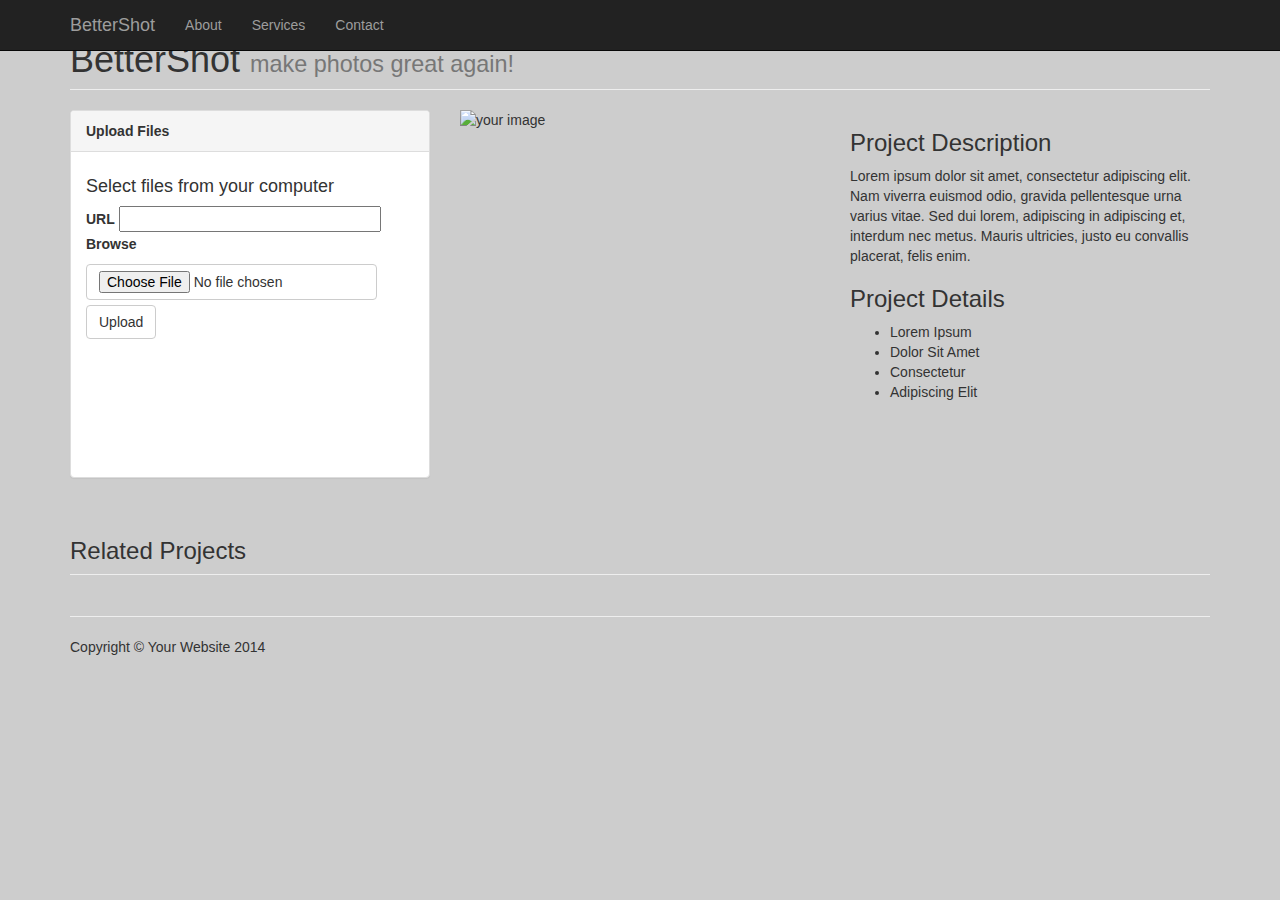
==== backend/app/static/index.html @ a2c22223 "container redesign" ====
<!DOCTYPE html>
<html lang="en">
<link rel="stylesheet" href="css/dragndrop.css">

<head>
    <style type="text/css">
   body { background: #CDCDCD !important; } /* Adding !important forces the browser to overwrite the default style applied by Bootstrap */
</style>


    <meta charset="utf-8">
    <meta http-equiv="X-UA-Compatible" content="IE=edge">
    <meta name="viewport" content="width=device-width, initial-scale=1">
    <meta name="description" content="">
    <meta name="author" content="">

    <title>BetterShot</title>

    <!-- Bootstrap Core CSS -->
    <link href="https://maxcdn.bootstrapcdn.com/bootstrap/3.3.7/css/bootstrap.min.css" rel="stylesheet">

    <!-- Custom CSS -->
    <link href="css/portfolio-item.css" rel="stylesheet">

    <!-- HTML5 Shim and Respond.js IE8 support of HTML5 elements and media queries -->
    <!-- WARNING: Respond.js doesn't work if you view the page via file:// -->
    <!--[if lt IE 9]>
        <script src="https://oss.maxcdn.com/libs/html5shiv/3.7.0/html5shiv.js"></script>
        <script src="https://oss.maxcdn.com/libs/respond.js/1.4.2/respond.min.js"></script>
    <![endif]-->

</head>

<body bgcolor="#E6E6FA">

    <!-- Navigation -->
    <nav class="navbar navbar-inverse navbar-fixed-top" role="navigation">
        <div class="container">
            <!-- Brand and toggle get grouped for better mobile display -->
            <div class="navbar-header">
                <button type="button" class="navbar-toggle" data-toggle="collapse" data-target="#bs-example-navbar-collapse-1">
                    <span class="sr-only">Toggle navigation</span>
                    <span class="icon-bar"></span>
                    <span class="icon-bar"></span>
                    <span class="icon-bar"></span>
                </button>
                <a class="navbar-brand" href="#">BetterShot</a>
            </div>
            <!-- Collect the nav links, forms, and other content for toggling -->
            <div class="collapse navbar-collapse" id="bs-example-navbar-collapse-1">
                <ul class="nav navbar-nav">
                    <li>
                        <a href="#">About</a>
                    </li>
                    <li>
                        <a href="#">Services</a>
                    </li>
                    <li>
                        <a href="#">Contact</a>
                    </li>
                </ul>
            </div>
            <!-- /.navbar-collapse -->
        </div>
        <!-- /.container -->
    </nav>

    <!-- Page Content -->
    <div class="container">

        <!-- Portfolio Item Heading -->
        <div class="row">
            <div class="col-lg-12">
                <h1 class="page-header">BetterShot
                    <small>make photos great again!</small>
                </h1>
            </div>
        </div>
        <!-- /.row -->

        <!-- Portfolio Item Row -->
        <div class="row">

			<div class="col-md-4">
					<div class="container1">
					  <div class="panel panel-default">
						<div class="panel-heading"><strong>Upload Files</strong> <small></small></div>
						<div class="panel-body">

						  <!-- Standar Form -->
						  <h4>Select files from your computer</h4>
						  <!-- <form action="" method="post" type=file enctype="multipart/form-data" id="js-upload-form">
							<div class="form-inline">
							  <div class="form-group">
								<input type="file" name="files" id="js-upload-files">
							  </div>
							  <button type="submit" class="btn btn-sm btn-primary" id="js-upload-submit">Upload files</button>
							</div>
						  </form>-->
                          
                          
                            <form enctype="multipart/form-data">
                                <label>URL</label>
                                <input id="tb_url" type="text" name="filelabel" style="width: 80%;"/><br />
                                <label>Browse</label>
                                <input class="btn btn-default" name="file" type="file" id="imgInp"/>
                                <input class="btn btn-default" type="button" value="Upload" />
                            </form>
						  <!-- Drop Zone -->

						  <!-- Progress Bar -->
                            <div id="spinner" class="spinner" style="visibility: hidden;">
                                <div class="bounce1"></div>
                                <div class="bounce2"></div>
                                <div class="bounce3"></div>
                            </div>
						  <!-- Upload Finished
						  <div class="js-upload-finished">
							<h3>Processed files</h3>
							<div class="list-group">
							  <a href="#" class="list-group-item list-group-item-success"><span class="badge alert-success pull-right">Success</span>image-01.jpg</a>
							  <a href="#" class="list-group-item list-group-item-success"><span class="badge alert-success pull-right">Success</span>image-02.jpg</a>
							</div>
						  </div> -->
						</div>
					  </div>
					</div> <!-- /container -->
			</div>
            
            <div class="col-md-4">
                    <img id="blah" src="http://clipart-finder.com/data/mini/cybergedeon_skyline_landscape.png" alt="your image"  class="img-responsive"  />
            </div>
            

            <div class="col-md-4">
                <div id="id01"></div>
                <h3>Project Description</h3>
                <p>Lorem ipsum dolor sit amet, consectetur adipiscing elit. Nam viverra euismod odio, gravida pellentesque urna varius vitae. Sed dui lorem, adipiscing in adipiscing et, interdum nec metus. Mauris ultricies, justo eu convallis placerat, felis enim.</p>
                <h3>Project Details</h3>
                <ul>
                    <li id="test1">Lorem Ipsum</li>
                    <li id="test2">Dolor Sit Amet</li>
                    <li id="test3">Consectetur</li>
                    <li>Adipiscing Elit</li>
                </ul>
            </div>
	

        </div>
        <!-- /.row -->

        <!-- Related Projects Row -->
        <div class="row">

            <div class="col-lg-12">
                <h3 class="page-header">Related Projects</h3>
            </div>

            <div class="col-sm-3 col-xs-6">
                <a href="#">
                    <img class="img-responsive portfolio-item" src="http://placehold.it/500x300" alt="">
                </a>
            </div>

            <div class="col-sm-3 col-xs-6">
                <a href="#">
                    <img class="img-responsive portfolio-item" src="http://placehold.it/500x300" alt="">
                </a>
            </div>

            <div class="col-sm-3 col-xs-6">
                <a href="#">
                    <img class="img-responsive portfolio-item" src="http://placehold.it/500x300" alt="">
                </a>
            </div>

            <div class="col-sm-3 col-xs-6">
                <a href="#">
                    <img class="img-responsive portfolio-item" src="http://placehold.it/500x300" alt="">
                </a>
            </div>

        </div>
        <!-- /.row -->

        <hr>

        <!-- Footer -->
        <footer>
            <div class="row">
                <div class="col-lg-12">
                    <p>Copyright &copy; Your Website 2014</p>
                </div>
            </div>
            <!-- /.row -->
        </footer>

    </div>
    <!-- /.container -->

    <!-- jQuery -->
    <script   src="https://code.jquery.com/jquery-3.1.0.min.js"   integrity="sha256-cCueBR6CsyA4/9szpPfrX3s49M9vUU5BgtiJj06wt/s="   crossorigin="anonymous"></script>
    <!-- Bootstrap Core JavaScript -->
    <script src="https://maxcdn.bootstrapcdn.com/bootstrap/3.3.7/js/bootstrap.min.js"></script>
    <script src="js/requests.js"></script>
    <script src="js/image_prev.js"></script>
	<script>
        var serverAddr = "http://127.0.0.1:5000";
        $(':file').change(function(){
            var file = this.files[0];
            //var name = file.name;
            var size = file.size;
            var type = file.type;
            //Your validation
        });

        $(':button').click(function(){
            var url = document.getElementById('tb_url').value;
            if(url == "" || url == undefined){ // from file
                var formData = new FormData($('form')[0]);
                $.ajax({
                    url: serverAddr + '/process/src/file',  //Server script to process data
                    type: 'POST',
                    xhr: function() {  // Custom XMLHttpRequest
                        var myXhr = $.ajaxSettings.xhr();
                        if(myXhr.upload){ // Check if upload property exists
                            myXhr.upload.addEventListener('progress',progressHandlingFunction, false); // For handling the progress of the upload
                        }
                        return myXhr;
                    },
                    //Ajax events
            //         beforeSend: beforeSendHandler,
                    beforeSend: function(a) {
                        toggleSpinner();
                    },
                    success: function(a) {
                        toggleSpinner();
                    },
                    error: function(a) { 
                        console.log("err"); 
                    },
                    // Form data
                    data: formData,
                    //Options to tell jQuery not to process data or worry about content-type.
                    cache: false,
                    contentType: false,
                    processData: false,
                    crossDomain: true
                });
            }else{ // url
                document.getElementById('tb_url').value = "";
                var form = new FormData();
                form.append("src", url);
                form.append("", "");
                var settings = {
                    "async": true,
                    "crossDomain": true,
                    "url": serverAddr + "/process/src/url",
                    "method": "POST",
                    "processData": false,
                    "contentType": false,
                    "mimeType": "multipart/form-data",
                    "data": form,
                    beforeSend: function(a) {
                        toggleSpinner();
                    },
                    success: function(a) {
                        toggleSpinner();
                    },
                    error: function(a) {
                        console.log("err");
                    },
                }

                $.ajax(settings).done(function (response) {
                });
            }
            

        });
        
        var toggleSpinner = function(){
            var e = document.getElementById("spinner");
            if(e.style.visibility == "hidden"){
                e.style.visibility = "visible";
            }else{
                e.style.visibility = "hidden";
            }
        }
    </script>
</body>

</html>
---- backend/app/static/css/dragndrop.css ----
.spinner {
  margin: 100px auto 0;
  width: 70px;
  text-align: center;
}

.spinner > div {
  width: 18px;
  height: 18px;
  background-color: #333;

  border-radius: 100%;
  display: inline-block;
  -webkit-animation: sk-bouncedelay 1.4s infinite ease-in-out both;
  animation: sk-bouncedelay 1.4s infinite ease-in-out both;
}

.spinner .bounce1 {
  -webkit-animation-delay: -0.32s;
  animation-delay: -0.32s;
}

.spinner .bounce2 {
  -webkit-animation-delay: -0.16s;
  animation-delay: -0.16s;
}

@-webkit-keyframes sk-bouncedelay {
  0%, 80%, 100% { -webkit-transform: scale(0) }
  40% { -webkit-transform: scale(1.0) }
}

@keyframes sk-bouncedelay {
  0%, 80%, 100% { 
    -webkit-transform: scale(0);
    transform: scale(0);
  } 40% { 
    -webkit-transform: scale(1.0);
    transform: scale(1.0);
  }
}

.btn {
  margin-top: 5px;
}
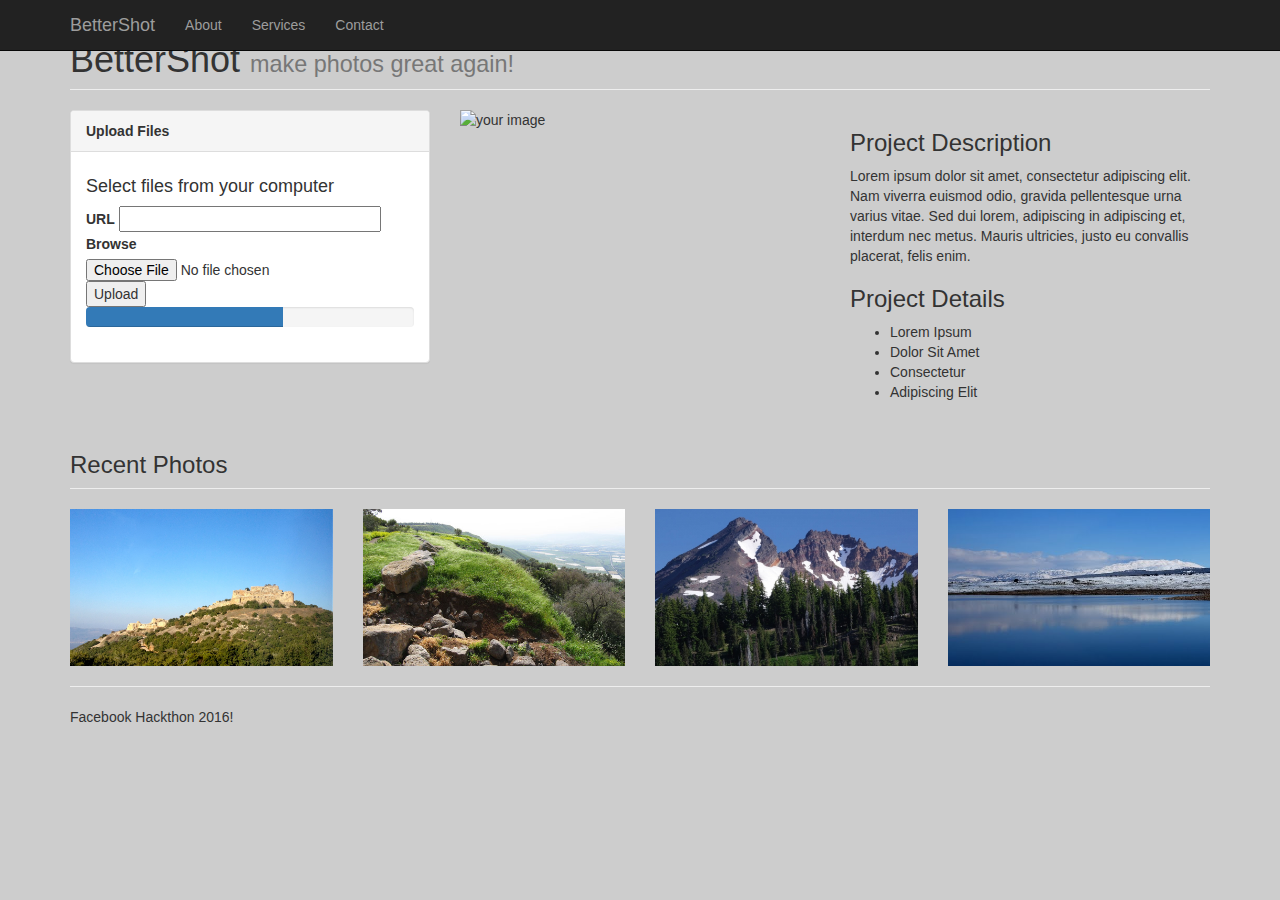
==== commit ee57e9ad: "Both processing methods working" ====
--- a/backend/app/static/index.html
+++ b/backend/app/static/index.html
@@ -4,10 +4,10 @@
 
 <head>
     <style type="text/css">
-   body { background: #CDCDCD !important; } /* Adding !important forces the browser to overwrite the default style applied by Bootstrap */
-</style>
-
-
+         body { background: #CDCDCD !important; } /* Adding !important forces the browser to overwrite the default style applied by Bootstrap */
+    </style>
+
+    <link rel='shortcut icon' href='favicon.ico' type='image/x-icon'/ >
     <meta charset="utf-8">
     <meta http-equiv="X-UA-Compatible" content="IE=edge">
     <meta name="viewport" content="width=device-width, initial-scale=1">
@@ -97,23 +97,22 @@
 							  <button type="submit" class="btn btn-sm btn-primary" id="js-upload-submit">Upload files</button>
 							</div>
 						  </form>-->
-                          
-                          
                             <form enctype="multipart/form-data">
                                 <label>URL</label>
                                 <input id="tb_url" type="text" name="filelabel" style="width: 80%;"/><br />
                                 <label>Browse</label>
-                                <input class="btn btn-default" name="file" type="file" id="imgInp"/>
-                                <input class="btn btn-default" type="button" value="Upload" />
+                                <input name="file" type="file" id="imgInp"/>
+                                <input type="button" value="Upload" />
                             </form>
 						  <!-- Drop Zone -->
 
 						  <!-- Progress Bar -->
-                            <div id="spinner" class="spinner" style="visibility: hidden;">
-                                <div class="bounce1"></div>
-                                <div class="bounce2"></div>
-                                <div class="bounce3"></div>
-                            </div>
+						  <div class="progress">
+							<div class="progress-bar" role="progressbar" aria-valuenow="60" aria-valuemin="0" aria-valuemax="100" style="width: 60%;">
+							  <span class="sr-only">60% Complete</span>
+							</div>
+						  </div>
+
 						  <!-- Upload Finished
 						  <div class="js-upload-finished">
 							<h3>Processed files</h3>
@@ -153,30 +152,30 @@
         <div class="row">
 
             <div class="col-lg-12">
-                <h3 class="page-header">Related Projects</h3>
-            </div>
-
-            <div class="col-sm-3 col-xs-6">
-                <a href="#">
-                    <img class="img-responsive portfolio-item" src="http://placehold.it/500x300" alt="">
-                </a>
-            </div>
-
-            <div class="col-sm-3 col-xs-6">
-                <a href="#">
-                    <img class="img-responsive portfolio-item" src="http://placehold.it/500x300" alt="">
-                </a>
-            </div>
-
-            <div class="col-sm-3 col-xs-6">
-                <a href="#">
-                    <img class="img-responsive portfolio-item" src="http://placehold.it/500x300" alt="">
-                </a>
-            </div>
-
-            <div class="col-sm-3 col-xs-6">
-                <a href="#">
-                    <img class="img-responsive portfolio-item" src="http://placehold.it/500x300" alt="">
+                <h3 class="page-header">Recent Photos</h3>
+            </div>
+
+            <div class="col-sm-3 col-xs-6">
+                <a href="#">
+                    <img class="img-responsive portfolio-item" src="pics/a.jpg" alt="">
+                </a>
+            </div>
+
+            <div class="col-sm-3 col-xs-6">
+                <a href="#">
+                    <img class="img-responsive portfolio-item" src="pics/b.jpg" alt="">
+                </a>
+            </div>
+
+            <div class="col-sm-3 col-xs-6">
+                <a href="#">
+                    <img class="img-responsive portfolio-item" src="pics/c.jpg" alt="">
+                </a>
+            </div>
+
+            <div class="col-sm-3 col-xs-6">
+                <a href="#">
+                    <img class="img-responsive portfolio-item" src="pics/d.jpg" alt="">
                 </a>
             </div>
 
@@ -189,7 +188,7 @@
         <footer>
             <div class="row">
                 <div class="col-lg-12">
-                    <p>Copyright &copy; Your Website 2014</p>
+                    <p>Facebook Hackthon 2016!</p>
                 </div>
             </div>
             <!-- /.row -->
@@ -205,7 +204,7 @@
     <script src="js/requests.js"></script>
     <script src="js/image_prev.js"></script>
 	<script>
-        var serverAddr = "http://127.0.0.1:5000";
+        var serverAddr = "http://1.1.0.20:8080";
         $(':file').change(function(){
             var file = this.files[0];
             //var name = file.name;
@@ -219,7 +218,7 @@
             if(url == "" || url == undefined){ // from file
                 var formData = new FormData($('form')[0]);
                 $.ajax({
-                    url: serverAddr + '/process/src/file',  //Server script to process data
+                    url: '/process/src/file',  //Server script to process data
                     type: 'POST',
                     xhr: function() {  // Custom XMLHttpRequest
                         var myXhr = $.ajaxSettings.xhr();
@@ -230,11 +229,8 @@
                     },
                     //Ajax events
             //         beforeSend: beforeSendHandler,
-                    beforeSend: function(a) {
-                        toggleSpinner();
-                    },
-                    success: function(a) {
-                        toggleSpinner();
+                    success: function(data) { 
+                        console.log(data); 
                     },
                     error: function(a) { 
                         console.log("err"); 
@@ -249,44 +245,13 @@
                 });
             }else{ // url
                 document.getElementById('tb_url').value = "";
-                var form = new FormData();
-                form.append("src", url);
-                form.append("", "");
-                var settings = {
-                    "async": true,
-                    "crossDomain": true,
-                    "url": serverAddr + "/process/src/url",
-                    "method": "POST",
-                    "processData": false,
-                    "contentType": false,
-                    "mimeType": "multipart/form-data",
-                    "data": form,
-                    beforeSend: function(a) {
-                        toggleSpinner();
-                    },
-                    success: function(a) {
-                        toggleSpinner();
-                    },
-                    error: function(a) {
-                        console.log("err");
-                    },
-                }
-
-                $.ajax(settings).done(function (response) {
-                });
+				$.post("/process/src/url", {src: url}, function(data){
+					console.log(data);
+				}, "json");
             }
             
-
         });
         
-        var toggleSpinner = function(){
-            var e = document.getElementById("spinner");
-            if(e.style.visibility == "hidden"){
-                e.style.visibility = "visible";
-            }else{
-                e.style.visibility = "hidden";
-            }
-        }
     </script>
 </body>
 
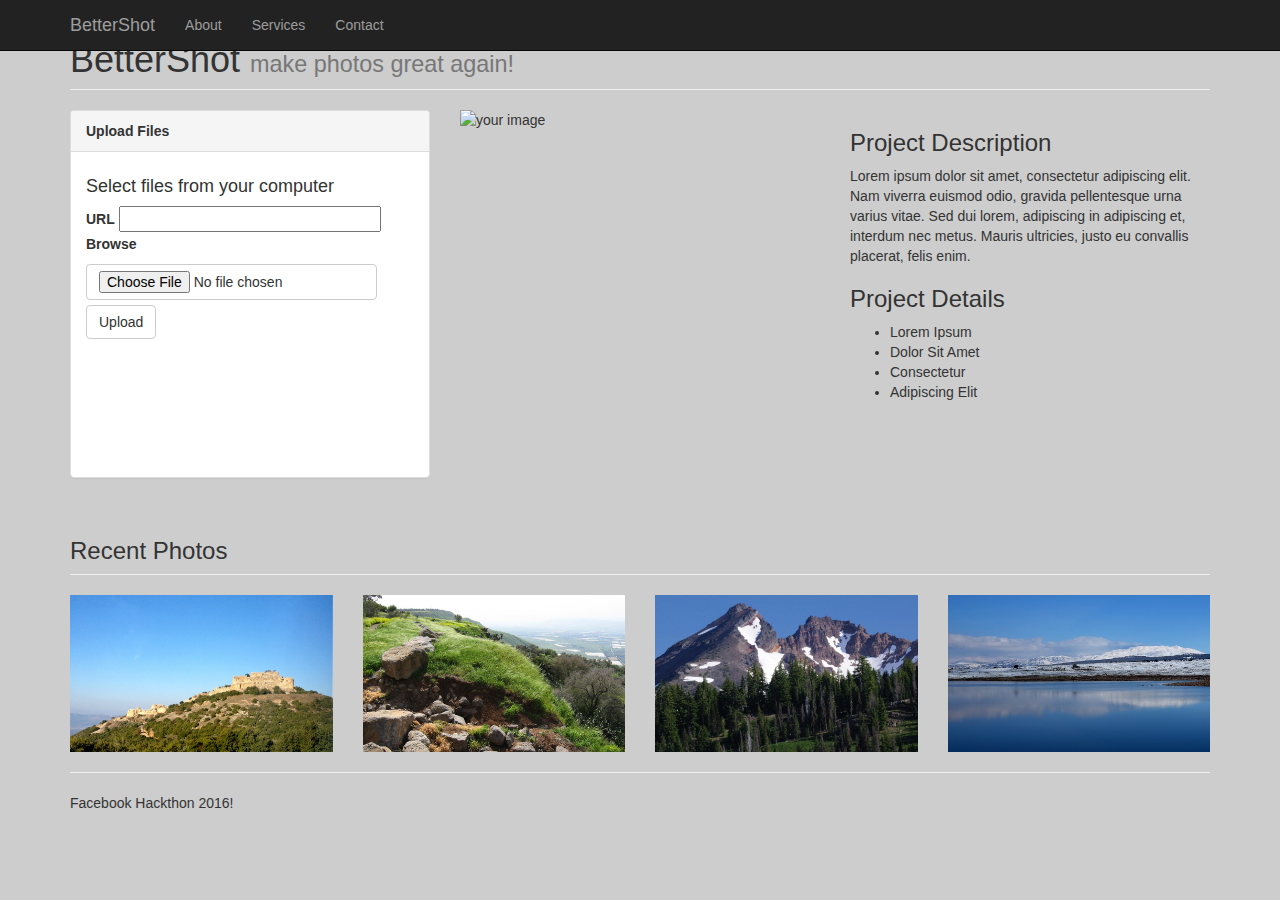
==== commit b19ab737: "update" ====
--- a/backend/app/static/index.html
+++ b/backend/app/static/index.html
@@ -97,22 +97,23 @@
 							  <button type="submit" class="btn btn-sm btn-primary" id="js-upload-submit">Upload files</button>
 							</div>
 						  </form>-->
+                          
+                          
                             <form enctype="multipart/form-data">
                                 <label>URL</label>
                                 <input id="tb_url" type="text" name="filelabel" style="width: 80%;"/><br />
                                 <label>Browse</label>
-                                <input name="file" type="file" id="imgInp"/>
-                                <input type="button" value="Upload" />
+                                <input class="btn btn-default" name="file" type="file" id="imgInp"/>
+                                <input class="btn btn-default" type="button" value="Upload" />
                             </form>
 						  <!-- Drop Zone -->
 
 						  <!-- Progress Bar -->
-						  <div class="progress">
-							<div class="progress-bar" role="progressbar" aria-valuenow="60" aria-valuemin="0" aria-valuemax="100" style="width: 60%;">
-							  <span class="sr-only">60% Complete</span>
-							</div>
-						  </div>
-
+                            <div id="spinner" class="spinner" style="visibility: hidden;">
+                                <div class="bounce1"></div>
+                                <div class="bounce2"></div>
+                                <div class="bounce3"></div>
+                            </div>
 						  <!-- Upload Finished
 						  <div class="js-upload-finished">
 							<h3>Processed files</h3>
@@ -204,7 +205,7 @@
     <script src="js/requests.js"></script>
     <script src="js/image_prev.js"></script>
 	<script>
-        var serverAddr = "http://1.1.0.20:8080";
+        var serverAddr = "http://127.0.0.1:5000";
         $(':file').change(function(){
             var file = this.files[0];
             //var name = file.name;
@@ -229,8 +230,11 @@
                     },
                     //Ajax events
             //         beforeSend: beforeSendHandler,
-                    success: function(data) { 
-                        console.log(data); 
+                    beforeSend: function(a) {
+                        toggleSpinner();
+                    },
+                    success: function(a) {
+                        toggleSpinner();
                     },
                     error: function(a) { 
                         console.log("err"); 
@@ -249,9 +253,16 @@
 					console.log(data);
 				}, "json");
             }
-            
         });
         
+        var toggleSpinner = function(){
+            var e = document.getElementById("spinner");
+            if(e.style.visibility == "hidden"){
+                e.style.visibility = "visible";
+            }else{
+                e.style.visibility = "hidden";
+            }
+        }
     </script>
 </body>
 
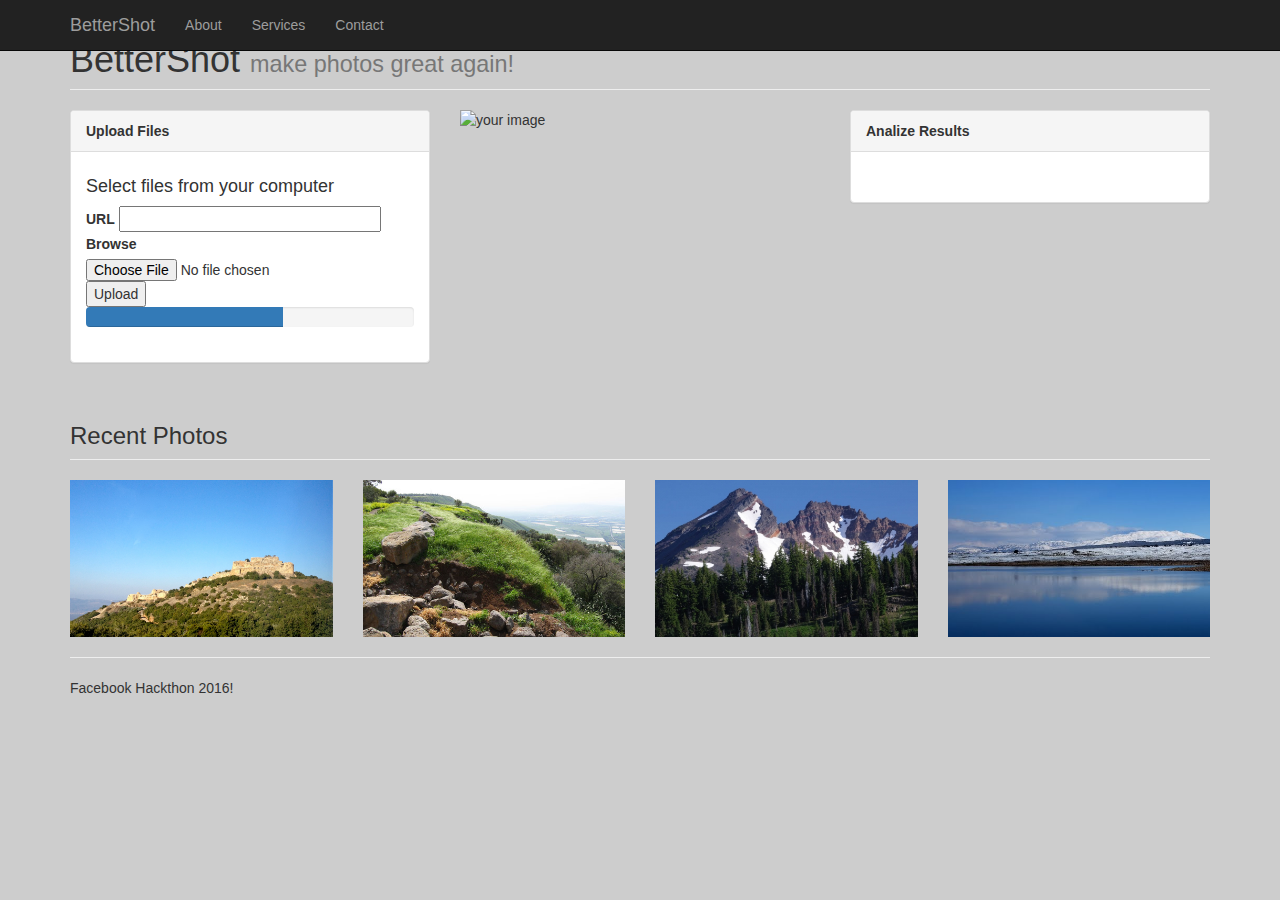
==== commit 66a2fe53: "update index.html" ====
--- a/backend/app/static/index.html
+++ b/backend/app/static/index.html
@@ -97,31 +97,22 @@
 							  <button type="submit" class="btn btn-sm btn-primary" id="js-upload-submit">Upload files</button>
 							</div>
 						  </form>-->
-                          
-                          
                             <form enctype="multipart/form-data">
                                 <label>URL</label>
                                 <input id="tb_url" type="text" name="filelabel" style="width: 80%;"/><br />
                                 <label>Browse</label>
-                                <input class="btn btn-default" name="file" type="file" id="imgInp"/>
-                                <input class="btn btn-default" type="button" value="Upload" />
+                                <input name="file" type="file" id="imgInp"/>
+                                <input type="button" value="Upload" />
                             </form>
 						  <!-- Drop Zone -->
 
 						  <!-- Progress Bar -->
-                            <div id="spinner" class="spinner" style="visibility: hidden;">
-                                <div class="bounce1"></div>
-                                <div class="bounce2"></div>
-                                <div class="bounce3"></div>
-                            </div>
-						  <!-- Upload Finished
-						  <div class="js-upload-finished">
-							<h3>Processed files</h3>
-							<div class="list-group">
-							  <a href="#" class="list-group-item list-group-item-success"><span class="badge alert-success pull-right">Success</span>image-01.jpg</a>
-							  <a href="#" class="list-group-item list-group-item-success"><span class="badge alert-success pull-right">Success</span>image-02.jpg</a>
+						  <div class="progress">
+							<div class="progress-bar" role="progressbar" aria-valuenow="60" aria-valuemin="0" aria-valuemax="100" style="width: 60%;">
+							  <span class="sr-only">60% Complete</span>
 							</div>
-						  </div> -->
+						  </div>
+
 						</div>
 					  </div>
 					</div> <!-- /container -->
@@ -134,18 +125,21 @@
 
             <div class="col-md-4">
                 <div id="id01"></div>
-                <h3>Project Description</h3>
-                <p>Lorem ipsum dolor sit amet, consectetur adipiscing elit. Nam viverra euismod odio, gravida pellentesque urna varius vitae. Sed dui lorem, adipiscing in adipiscing et, interdum nec metus. Mauris ultricies, justo eu convallis placerat, felis enim.</p>
-                <h3>Project Details</h3>
-                <ul>
-                    <li id="test1">Lorem Ipsum</li>
-                    <li id="test2">Dolor Sit Amet</li>
-                    <li id="test3">Consectetur</li>
-                    <li>Adipiscing Elit</li>
-                </ul>
+
+               <div class="panel panel-default">
+               <div class="panel-heading"><strong>Analize Results</strong> <small></small></div>
+               <div class="panel-body">
+               <!-- <h1><center>Analize Results</center></h1>-->
+                
+
+                
+                <ul class="list-group" id="list_rank"></ul>
+
             </div>
 	
 
+        </div>
+        </div>
         </div>
         <!-- /.row -->
 
@@ -205,7 +199,7 @@
     <script src="js/requests.js"></script>
     <script src="js/image_prev.js"></script>
 	<script>
-        var serverAddr = "http://127.0.0.1:5000";
+        var serverAddr = "http://1.1.0.20:8080";
         $(':file').change(function(){
             var file = this.files[0];
             //var name = file.name;
@@ -219,7 +213,7 @@
             if(url == "" || url == undefined){ // from file
                 var formData = new FormData($('form')[0]);
                 $.ajax({
-                    url: '/process/src/file',  //Server script to process data
+                    url: serverAddr + '/process/src/file',  //Server script to process data
                     type: 'POST',
                     xhr: function() {  // Custom XMLHttpRequest
                         var myXhr = $.ajaxSettings.xhr();
@@ -230,11 +224,8 @@
                     },
                     //Ajax events
             //         beforeSend: beforeSendHandler,
-                    beforeSend: function(a) {
-                        toggleSpinner();
-                    },
-                    success: function(a) {
-                        toggleSpinner();
+                    success: function(data) { 
+                        console.log(data); 
                     },
                     error: function(a) { 
                         console.log("err"); 
@@ -249,21 +240,75 @@
                 });
             }else{ // url
                 document.getElementById('tb_url').value = "";
-				$.post("/process/src/url", {src: url}, function(data){
-					console.log(data);
-				}, "json");
+                var form = new FormData();
+                form.append("src", url);
+                form.append("", "");
+                var settings = {
+                    "async": true,
+                    "crossDomain": true,
+                    "url": serverAddr + "/process/src/url",
+                    "method": "POST",
+                    "processData": false,
+                    "contentType": false,
+                    "mimeType": "multipart/form-data",
+                    "data": form,
+                    success: function(data) {
+                        console.log(data);
+                    },
+                    error: function(a) {
+                        console.log("err");
+                    },
+                }
+
+                $.ajax(settings).done(function (response) {
+                });
             }
+            
         });
         
-        var toggleSpinner = function(){
-            var e = document.getElementById("spinner");
-            if(e.style.visibility == "hidden"){
-                e.style.visibility = "visible";
-            }else{
-                e.style.visibility = "hidden";
-            }
-        }
-    </script>
+</script>
+<script>
+    var response = [{
+        "prop":"iso",
+        "size":"200",
+        "insight":"not veraaaaaaaaaaaaaaaaaay"
+    },
+    {
+        "prop":"aperture",
+        "size":"1/4",
+        "insight":"excellent!"
+    }];
+
+    $.each(response, function(i, item) {
+    // $('<li">').html(
+    //     "<td>" + response[i].rank + "</td><td>" + response[i].content + "</td><td>" 
+    //     + response[i].UID + "</td>").appendTo('#records_table');
+    $('<span >').html(
+        //"<li class='list-group-item'>"+response[i].prop + " " + response[i].size+"</li>"+
+        //"<li class='list-group-item'>"+response[i].prop + " " + response[i].size+"</li>"+
+        "<li class='list-group-item list-group-item-success'>"+response[i].prop + ": "  + response[i].size+"</li>" + 
+        "<li class='list-group-item list-group-item-warning' style='margin-bottom: 3px;'>"+response[i].insight+"</li>"
+    ).appendTo('#list_rank');
+    });
+
+</script>
 </body>
 
 </html>
+<!DOCTYPE html>
+<html lang="en">
+<link rel="stylesheet" href="css/dragndrop.css">
+
+
+<head>
+    <style type="text/css">
+         body { background: #CDCDCD !important; } /* Adding !important forces the browser to overwrite the default style applied by Bootstrap */
+    </style>
+
+    <!--<link rel='shortcut icon' href='favicon.ico' type='image/x-icon'/ >…        + response[i].UID + "</td>").appendTo('#records_table');});-->
+    
+
+</script>
+</body>
+
+</html>
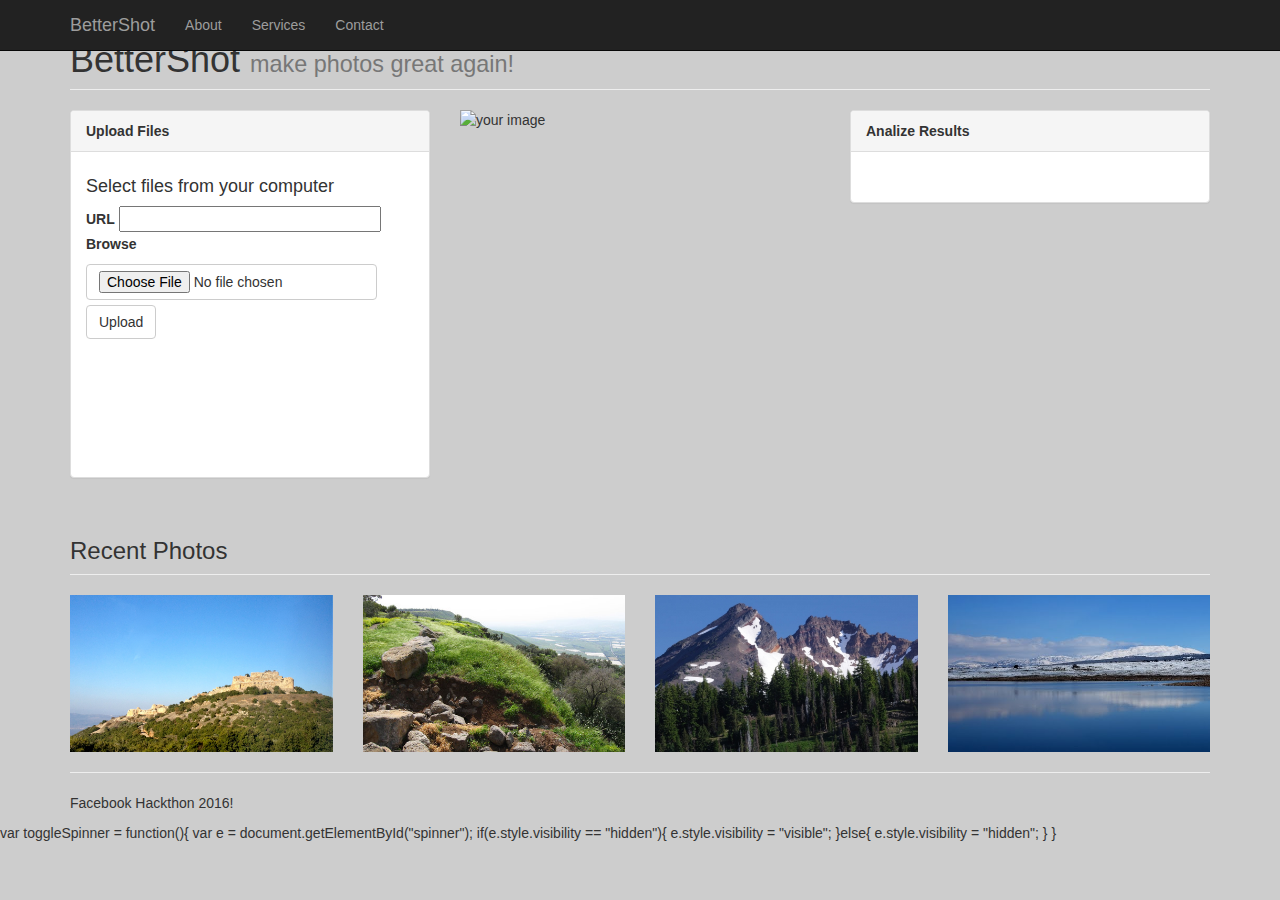
==== commit d9697519: "update" ====
--- a/backend/app/static/index.html
+++ b/backend/app/static/index.html
@@ -97,22 +97,32 @@
 							  <button type="submit" class="btn btn-sm btn-primary" id="js-upload-submit">Upload files</button>
 							</div>
 						  </form>-->
+                          
+                          
                             <form enctype="multipart/form-data">
                                 <label>URL</label>
                                 <input id="tb_url" type="text" name="filelabel" style="width: 80%;"/><br />
                                 <label>Browse</label>
-                                <input name="file" type="file" id="imgInp"/>
-                                <input type="button" value="Upload" />
+                                <input class="btn btn-default" name="file" type="file" id="imgInp"/>
+                                <input class="btn btn-default" type="button" value="Upload" />
                             </form>
 						  <!-- Drop Zone -->
 
 						  <!-- Progress Bar -->
-						  <div class="progress">
-							<div class="progress-bar" role="progressbar" aria-valuenow="60" aria-valuemin="0" aria-valuemax="100" style="width: 60%;">
-							  <span class="sr-only">60% Complete</span>
+
+                            <div id="spinner" class="spinner" style="visibility: hidden;">
+                                <div class="bounce1"></div>
+                                <div class="bounce2"></div>
+                                <div class="bounce3"></div>
+                            </div>
+						  <!-- Upload Finished
+						  <div class="js-upload-finished">
+							<h3>Processed files</h3>
+							<div class="list-group">
+							  <a href="#" class="list-group-item list-group-item-success"><span class="badge alert-success pull-right">Success</span>image-01.jpg</a>
+							  <a href="#" class="list-group-item list-group-item-success"><span class="badge alert-success pull-right">Success</span>image-02.jpg</a>
 							</div>
-						  </div>
-
+						  </div> -->
 						</div>
 					  </div>
 					</div> <!-- /container -->
@@ -199,7 +209,7 @@
     <script src="js/requests.js"></script>
     <script src="js/image_prev.js"></script>
 	<script>
-        var serverAddr = "http://1.1.0.20:8080";
+        var serverAddr = "http://127.0.0.1:5000";
         $(':file').change(function(){
             var file = this.files[0];
             //var name = file.name;
@@ -213,7 +223,7 @@
             if(url == "" || url == undefined){ // from file
                 var formData = new FormData($('form')[0]);
                 $.ajax({
-                    url: serverAddr + '/process/src/file',  //Server script to process data
+                    url: '/process/src/file',  //Server script to process data
                     type: 'POST',
                     xhr: function() {  // Custom XMLHttpRequest
                         var myXhr = $.ajaxSettings.xhr();
@@ -224,8 +234,11 @@
                     },
                     //Ajax events
             //         beforeSend: beforeSendHandler,
-                    success: function(data) { 
-                        console.log(data); 
+                    beforeSend: function(a) {
+                        toggleSpinner();
+                    },
+                    success: function(a) {
+                        toggleSpinner();
                     },
                     error: function(a) { 
                         console.log("err"); 
@@ -240,30 +253,10 @@
                 });
             }else{ // url
                 document.getElementById('tb_url').value = "";
-                var form = new FormData();
-                form.append("src", url);
-                form.append("", "");
-                var settings = {
-                    "async": true,
-                    "crossDomain": true,
-                    "url": serverAddr + "/process/src/url",
-                    "method": "POST",
-                    "processData": false,
-                    "contentType": false,
-                    "mimeType": "multipart/form-data",
-                    "data": form,
-                    success: function(data) {
-                        console.log(data);
-                    },
-                    error: function(a) {
-                        console.log("err");
-                    },
-                }
-
-                $.ajax(settings).done(function (response) {
-                });
+				$.post("/process/src/url", {src: url}, function(data){
+					console.log(data);
+				}, "json");
             }
-            
         });
         
 </script>
@@ -309,6 +302,15 @@
     
 
 </script>
+        var toggleSpinner = function(){
+            var e = document.getElementById("spinner");
+            if(e.style.visibility == "hidden"){
+                e.style.visibility = "visible";
+            }else{
+                e.style.visibility = "hidden";
+            }
+        }
+    </script>
 </body>
 
 </html>
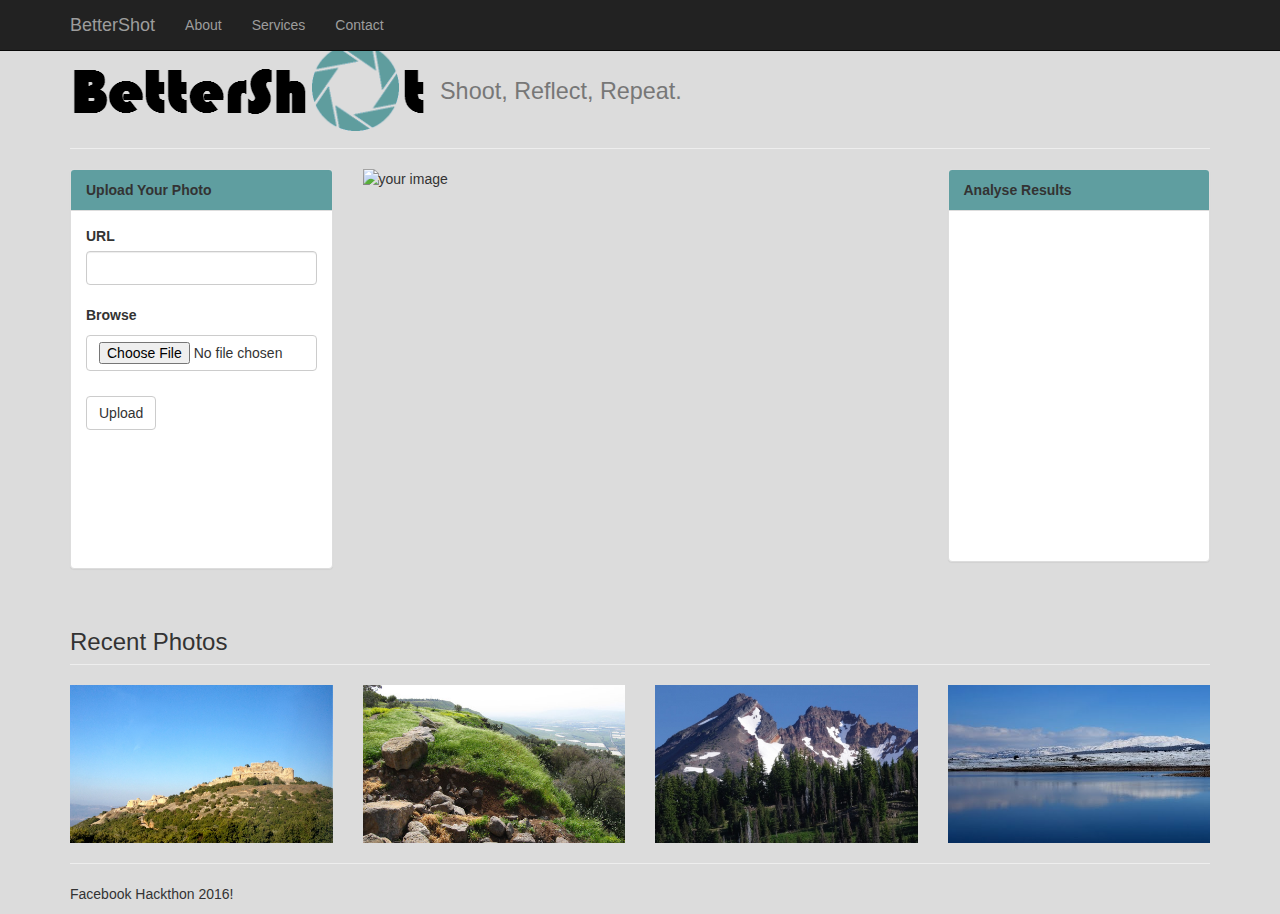
==== commit 4d9e6d40: "ui adjustments" ====
--- a/backend/app/static/index.html
+++ b/backend/app/static/index.html
@@ -3,10 +3,7 @@
 <link rel="stylesheet" href="css/dragndrop.css">
 
 <head>
-    <style type="text/css">
-         body { background: #CDCDCD !important; } /* Adding !important forces the browser to overwrite the default style applied by Bootstrap */
-    </style>
-
+    
     <link rel='shortcut icon' href='favicon.ico' type='image/x-icon'/ >
     <meta charset="utf-8">
     <meta http-equiv="X-UA-Compatible" content="IE=edge">
@@ -31,7 +28,7 @@
 
 </head>
 
-<body bgcolor="#E6E6FA">
+<body>
 
     <!-- Navigation -->
     <nav class="navbar navbar-inverse navbar-fixed-top" role="navigation">
@@ -71,8 +68,9 @@
         <!-- Portfolio Item Heading -->
         <div class="row">
             <div class="col-lg-12">
-                <h1 class="page-header">BetterShot
-                    <small>make photos great again!</small>
+                <h1 class="page-header">
+                    <img class="img-responsive portfolio-item" src="pics/logo.png" alt="" style="display: inline; margin: 0px;">
+                    <small>Shoot, Reflect, Repeat.</small>
                 </h1>
             </div>
         </div>
@@ -81,14 +79,13 @@
         <!-- Portfolio Item Row -->
         <div class="row">
 
-			<div class="col-md-4">
+			<div class="col-md-3">
 					<div class="container1">
 					  <div class="panel panel-default">
-						<div class="panel-heading"><strong>Upload Files</strong> <small></small></div>
+						<div class="panel-heading"><strong>Upload Your Photo</strong> <small></small></div>
 						<div class="panel-body">
 
 						  <!-- Standar Form -->
-						  <h4>Select files from your computer</h4>
 						  <!-- <form action="" method="post" type=file enctype="multipart/form-data" id="js-upload-form">
 							<div class="form-inline">
 							  <div class="form-group">
@@ -101,9 +98,9 @@
                           
                             <form enctype="multipart/form-data">
                                 <label>URL</label>
-                                <input id="tb_url" type="text" name="filelabel" style="width: 80%;"/><br />
+                                <input id="tb_url" type="text" class="form-control" name="filelabel" style="width: 100%;"/><br />
                                 <label>Browse</label>
-                                <input class="btn btn-default" name="file" type="file" id="imgInp"/>
+                                <input class="btn btn-default" name="file" type="file" id="imgInp" style="width: 100%;"/><br />
                                 <input class="btn btn-default" type="button" value="Upload" />
                             </form>
 						  <!-- Drop Zone -->
@@ -128,16 +125,16 @@
 					</div> <!-- /container -->
 			</div>
             
-            <div class="col-md-4">
+            <div class="col-md-6">
                     <img id="blah" src="http://clipart-finder.com/data/mini/cybergedeon_skyline_landscape.png" alt="your image"  class="img-responsive"  />
             </div>
             
 
-            <div class="col-md-4">
+            <div class="col-md-3">
                 <div id="id01"></div>
 
                <div class="panel panel-default">
-               <div class="panel-heading"><strong>Analize Results</strong> <small></small></div>
+               <div class="panel-heading"><strong>Analyse Results</strong> <small></small></div>
                <div class="panel-body">
                <!-- <h1><center>Analize Results</center></h1>-->
                 
@@ -209,7 +206,11 @@
     <script src="js/requests.js"></script>
     <script src="js/image_prev.js"></script>
 	<script>
-        var serverAddr = "http://127.0.0.1:5000";
+        
+        
+        
+        $("#imgInp")[0].addEventListener("click", function(){ document.getElementById('tb_url').value = ""; });
+        
         $(':file').change(function(){
             var file = this.files[0];
             //var name = file.name;
@@ -232,16 +233,15 @@
                         }
                         return myXhr;
                     },
-                    //Ajax events
-            //         beforeSend: beforeSendHandler,
                     beforeSend: function(a) {
                         toggleSpinner();
                     },
-                    success: function(a) {
+                    success: function(res) {
                         toggleSpinner();
+                        applyResponse(res);
                     },
                     error: function(a) { 
-                        console.log("err"); 
+                        toggleSpinner();
                     },
                     // Form data
                     data: formData,
@@ -253,55 +253,22 @@
                 });
             }else{ // url
                 document.getElementById('tb_url').value = "";
-				$.post("/process/src/url", {src: url}, function(data){
-					console.log(data);
+				$.post("/process/src/url", {src: url}, function(res){
+					toggleSpinner();
+                    applyResponse(res);
 				}, "json");
             }
         });
         
-</script>
-<script>
-    var response = [{
-        "prop":"iso",
-        "size":"200",
-        "insight":"not veraaaaaaaaaaaaaaaaaay"
-    },
-    {
-        "prop":"aperture",
-        "size":"1/4",
-        "insight":"excellent!"
-    }];
-
-    $.each(response, function(i, item) {
-    // $('<li">').html(
-    //     "<td>" + response[i].rank + "</td><td>" + response[i].content + "</td><td>" 
-    //     + response[i].UID + "</td>").appendTo('#records_table');
-    $('<span >').html(
-        //"<li class='list-group-item'>"+response[i].prop + " " + response[i].size+"</li>"+
-        //"<li class='list-group-item'>"+response[i].prop + " " + response[i].size+"</li>"+
-        "<li class='list-group-item list-group-item-success'>"+response[i].prop + ": "  + response[i].size+"</li>" + 
-        "<li class='list-group-item list-group-item-warning' style='margin-bottom: 3px;'>"+response[i].insight+"</li>"
-    ).appendTo('#list_rank');
-    });
-
-</script>
-</body>
-
-</html>
-<!DOCTYPE html>
-<html lang="en">
-<link rel="stylesheet" href="css/dragndrop.css">
-
-
-<head>
-    <style type="text/css">
-         body { background: #CDCDCD !important; } /* Adding !important forces the browser to overwrite the default style applied by Bootstrap */
-    </style>
-
-    <!--<link rel='shortcut icon' href='favicon.ico' type='image/x-icon'/ >…        + response[i].UID + "</td>").appendTo('#records_table');});-->
-    
-
-</script>
+        var applyResponse = function(response){
+            $.each(response, function(i, item) {
+                $('<span >').html(
+                    "<li class='list-group-item list-group-item-success'>"+item['label'] + ": "  + item['value']+"</li>" + 
+                    "<li class='list-group-item list-group-item-warning' style='margin-bottom: 3px;'>"+item['insight']+"</li>"
+                ).appendTo('#list_rank');
+            });
+        }
+        
         var toggleSpinner = function(){
             var e = document.getElementById("spinner");
             if(e.style.visibility == "hidden"){
@@ -310,7 +277,9 @@
                 e.style.visibility = "hidden";
             }
         }
-    </script>
+        
+</script>
+
 </body>
 
 </html>
--- a/backend/app/static/css/dragndrop.css
+++ b/backend/app/static/css/dragndrop.css
@@ -2,6 +2,23 @@
   margin: 100px auto 0;
   width: 70px;
   text-align: center;
+}
+
+.panel-heading {
+  background-color:  cadetblue !important;
+}
+
+#list_rank {
+  min-height: 300px;
+}
+
+body {
+  background-color: #DCDCDC !important;
+}
+
+#blah {
+  margin-left: auto;
+  margin-right: auto;
 }
 
 .spinner > div {
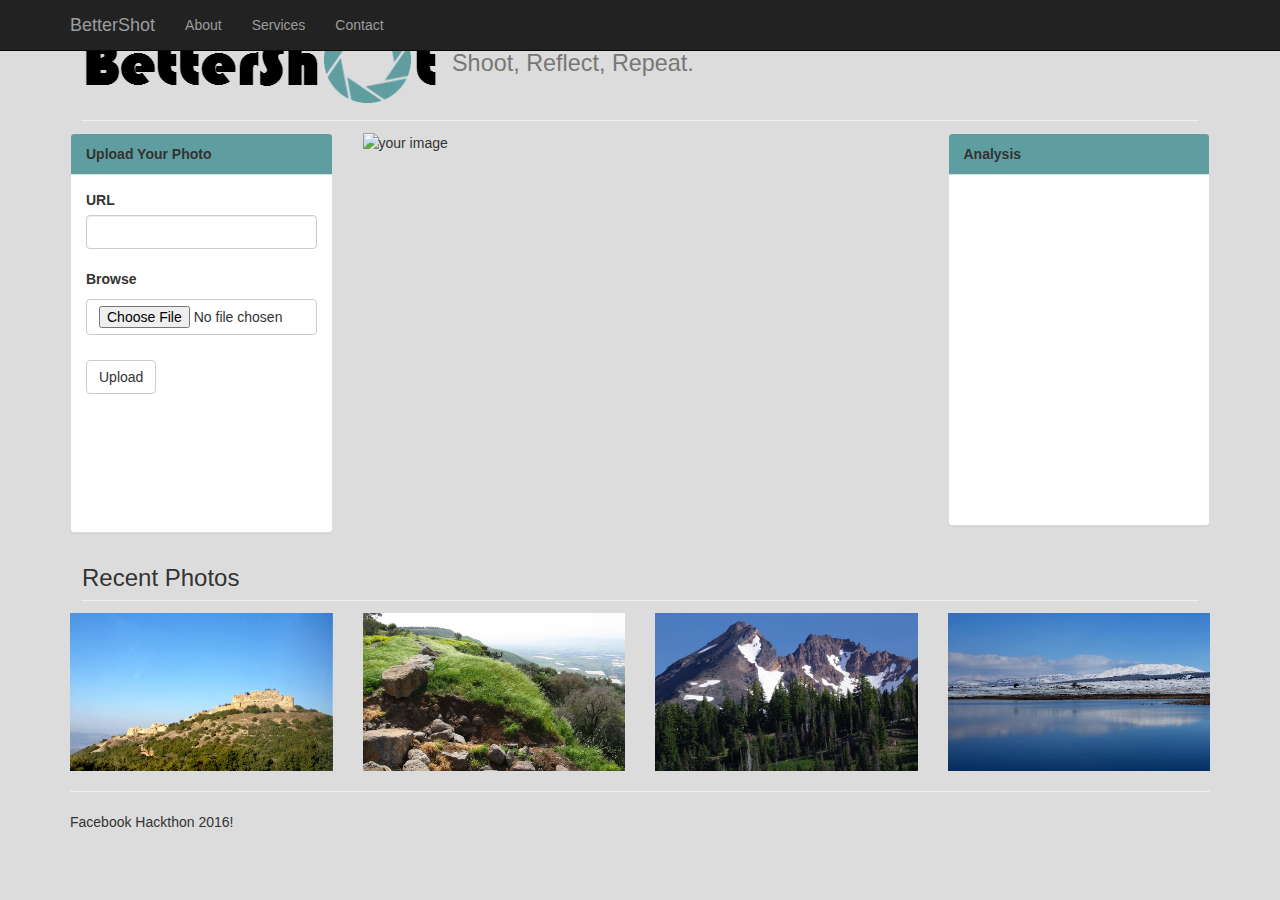
==== commit 209ef0ab: "updated ui" ====
--- a/backend/app/static/index.html
+++ b/backend/app/static/index.html
@@ -134,7 +134,7 @@
                 <div id="id01"></div>
 
                <div class="panel panel-default">
-               <div class="panel-heading"><strong>Analyse Results</strong> <small></small></div>
+               <div class="panel-heading"><strong>Analysis</strong> <small></small></div>
                <div class="panel-body">
                <!-- <h1><center>Analize Results</center></h1>-->
                 
@@ -261,9 +261,36 @@
         });
         
         var applyResponse = function(response){
+            $("#list_rank")[0].innerHTML = "";
+            
+            var classification = "Landscape";
+            
+            $('<span>').html(
+                    "<li class='list-group-item' style='margin-bottom: 3px;'> Photo Type: "+classification+"</li>"
+                ).appendTo('#list_rank');
+            
             $.each(response, function(i, item) {
+                
+
+                
+                var class_ext = "";
+                if(item['grade'] == 1){
+                    class_ext = "list-group-item-success'";
+                }else{
+                    class_ext = "list-group-item-danger'";
+                }
+                
+                var value = item['value'];
+                if(item['label'] == "Aperture Size"){
+                    value = "f/"+value;
+                }else if(item['label'] == "Focal Length"){
+                    value = value+"mm";
+                }else if(item['label'] == "Exposure Time"){
+                    value = value+"s";
+                }
+                
                 $('<span >').html(
-                    "<li class='list-group-item list-group-item-success'>"+item['label'] + ": "  + item['value']+"</li>" + 
+                    "<li class='list-group-item "+class_ext+">"+item['label'] + ": "  + value+"</li>" + 
                     "<li class='list-group-item list-group-item-warning' style='margin-bottom: 3px;'>"+item['insight']+"</li>"
                 ).appendTo('#list_rank');
             });
--- a/backend/app/static/css/dragndrop.css
+++ b/backend/app/static/css/dragndrop.css
@@ -6,6 +6,10 @@
 
 .panel-heading {
   background-color:  cadetblue !important;
+}
+
+.page-header {
+  margin: 12px !important;
 }
 
 #list_rank {
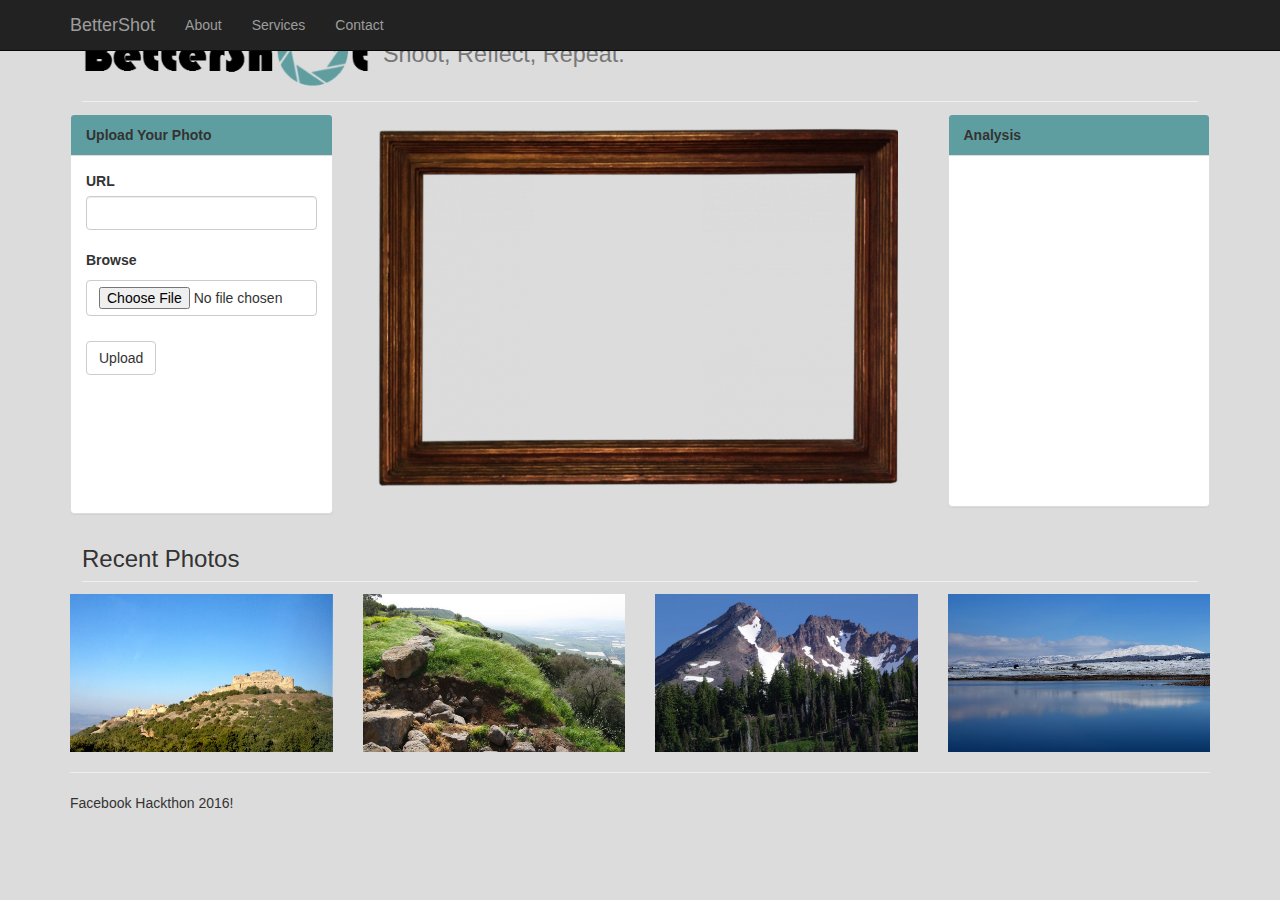
==== commit 3283a6d3: "update" ====
--- a/backend/app/static/index.html
+++ b/backend/app/static/index.html
@@ -69,7 +69,7 @@
         <div class="row">
             <div class="col-lg-12">
                 <h1 class="page-header">
-                    <img class="img-responsive portfolio-item" src="pics/logo.png" alt="" style="display: inline; margin: 0px;">
+                    <img class="img-responsive portfolio-item" src="pics/logo.png" alt="" style="display: inline; margin: 0px; height: 80px;">
                     <small>Shoot, Reflect, Repeat.</small>
                 </h1>
             </div>
@@ -126,7 +126,7 @@
 			</div>
             
             <div class="col-md-6">
-                    <img id="blah" src="http://clipart-finder.com/data/mini/cybergedeon_skyline_landscape.png" alt="your image"  class="img-responsive"  />
+                    <img id="blah" src="pics/bg.png" alt="your image"  class="img-responsive"  />
             </div>
             
 
